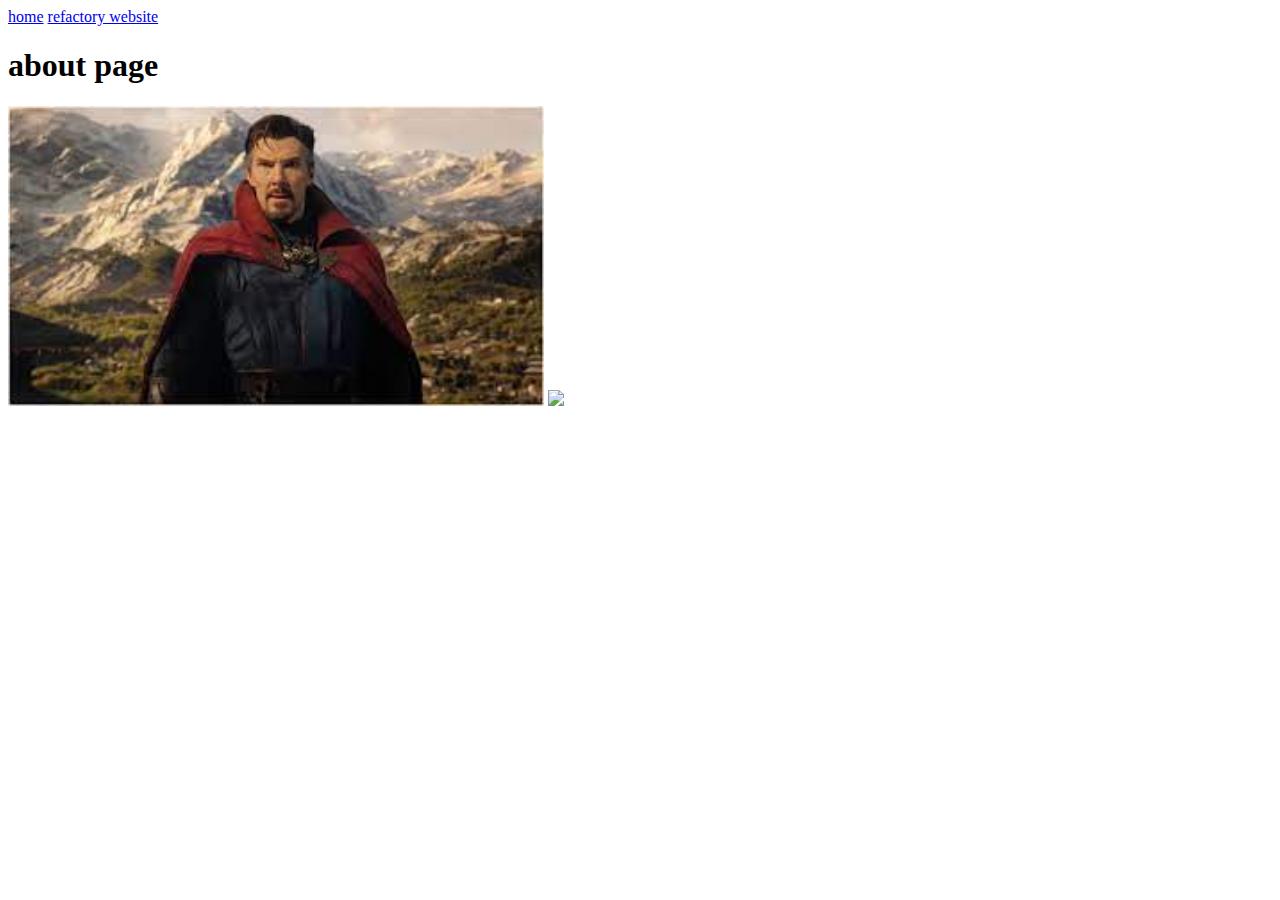
==== about.html @ e62d3350 "links and images" ====
<!DOCTYPE html>
<html lang="en">
<head>
    <meta charset="UTF-8">
    <meta http-equiv="X-UA-Compatible" content="IE=edge">
    <meta name="viewport" content="width=device-width, initial-scale=1.0">
    <title>cohort 11 - evening</title>
</head>
<body>
    <a href="index.html">home</a>
    <a href="https://www.refactory.ug/">refactory website</a>
    
    <h1>about page</h1>
    <img src="dr strange.jpg" height="300px;">
    <img src="https://encrypted-tbn0.gstatic.com/images?q=tbn:ANd9GcSKC2C8wJC7In1x-gxmYCnpWfs274AGmm3nsQ&usqp=CAU">
    

  
    
    
</body>
</html>
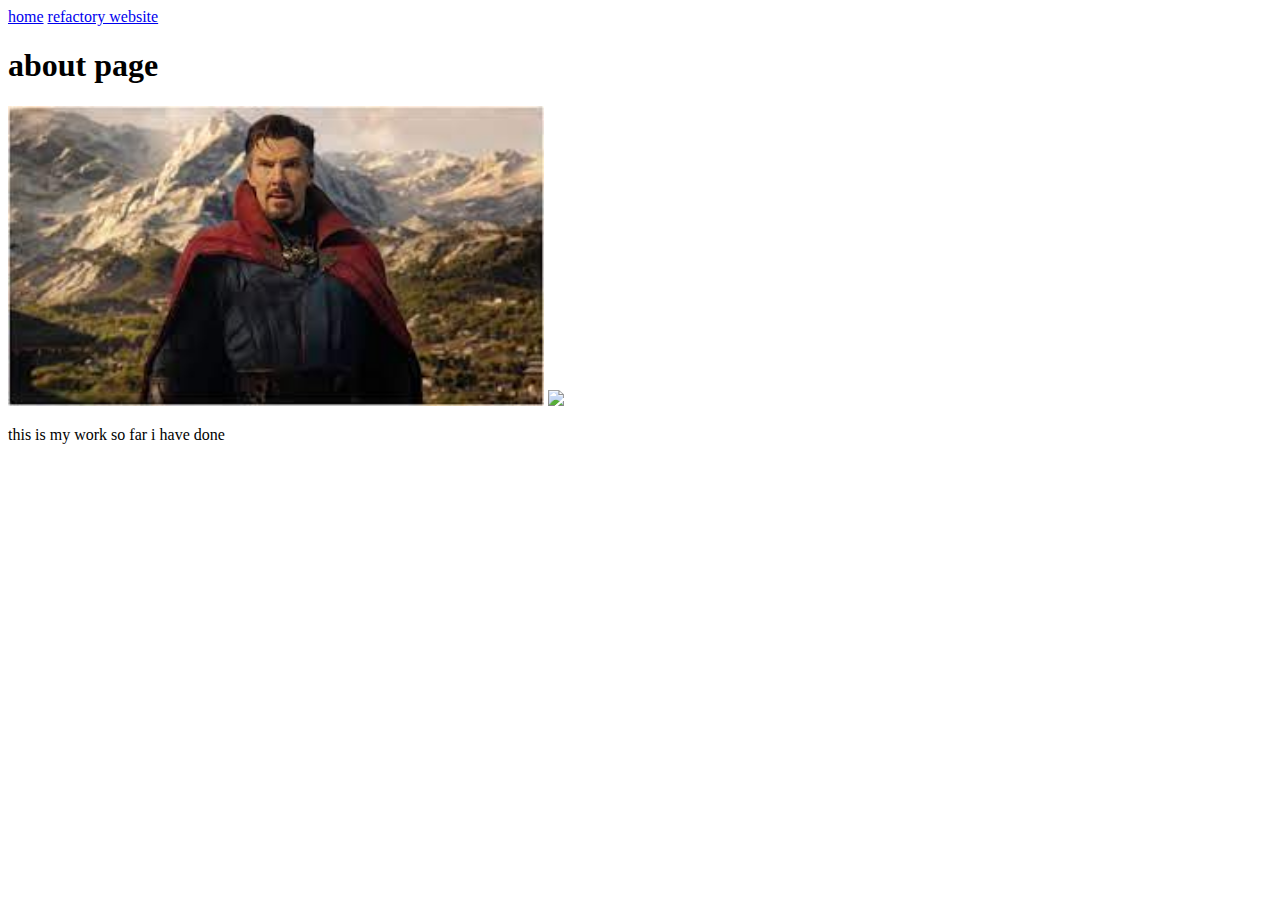
==== commit 59720466: "adds css" ====
--- a/about.html
+++ b/about.html
@@ -13,7 +13,7 @@
     <h1>about page</h1>
     <img src="dr strange.jpg" height="300px;">
     <img src="https://encrypted-tbn0.gstatic.com/images?q=tbn:ANd9GcSKC2C8wJC7In1x-gxmYCnpWfs274AGmm3nsQ&usqp=CAU">
-    
+    <p>this is my work so far i have done </p>
 
   
     
